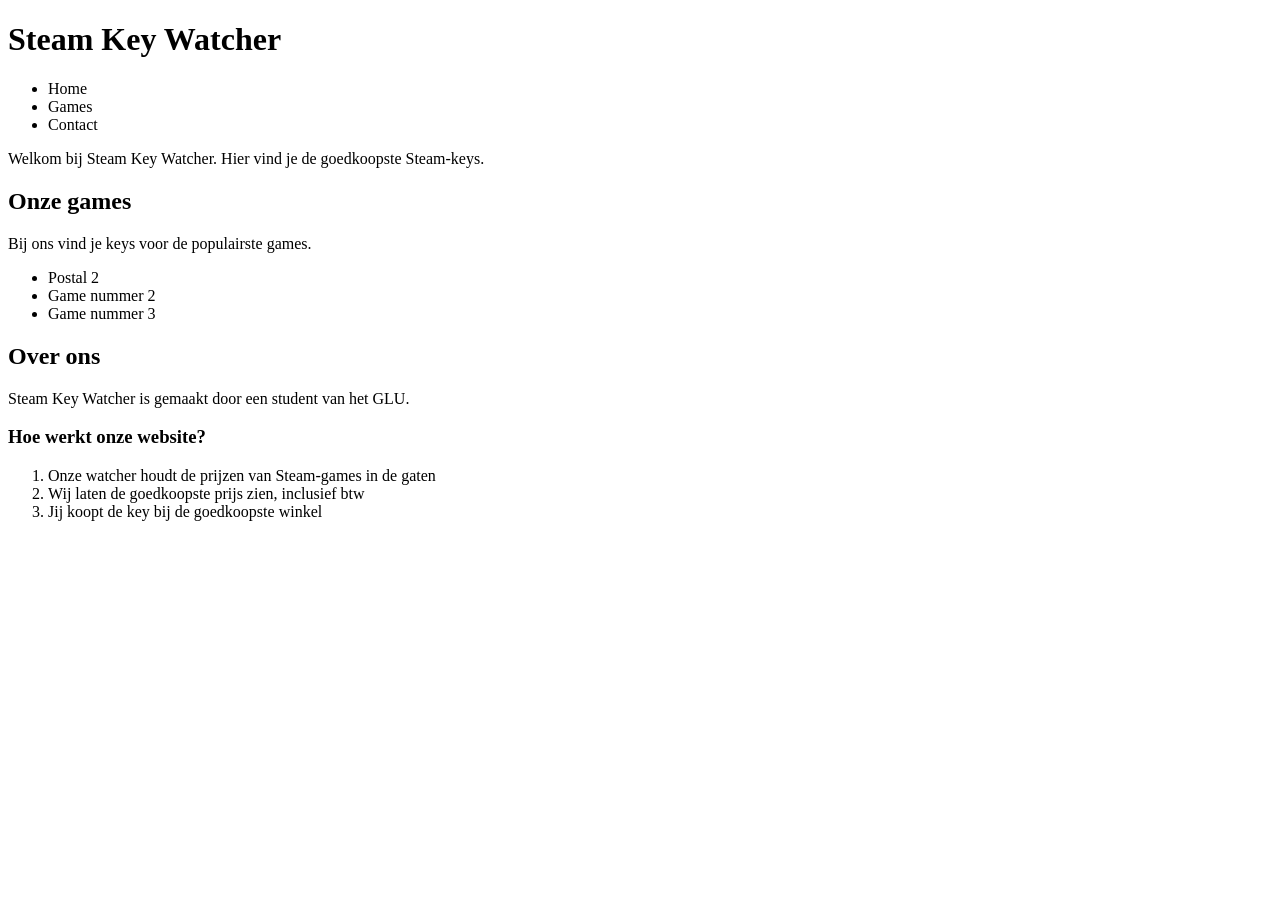
==== worskhops/workshop_2/index.html @ df441485 "opgezet voor workshop 2" ====
<!DOCTYPE html>


<html lang="nl">

<head>
    <meta charset="UTF-8">
    <meta name="viewport" content="width=device-width, initial-scale=1.0">
    <title>Steam Key Watcher</title>
</head>

<body>

    <h1>Steam Key Watcher</h1>

    <ul>
        <li>Home</li>
        <li>Games</li>
        <li>Contact</li>
    </ul>
    <p>Welkom bij Steam Key Watcher. Hier vind je de goedkoopste Steam-keys.</p>


    <h2>Onze games</h2>
    <p>Bij ons vind je keys voor de populairste games.</p>

    <ul>
        <li>Postal 2</li>
        <li>Game nummer 2</li>
        <li>Game nummer 3</li>
    </ul>


    <h2>Over ons</h2>
    <p>Steam Key Watcher is gemaakt door een student van het GLU.</p>

    <h3>Hoe werkt onze website?</h3>
    <ol>
        <li>Onze watcher houdt de prijzen van Steam-games in de gaten</li>
        <li>Wij laten de goedkoopste prijs zien, inclusief btw</li>
        <li>Jij koopt de key bij de goedkoopste winkel</li>
    </ol>

</body>
</html>
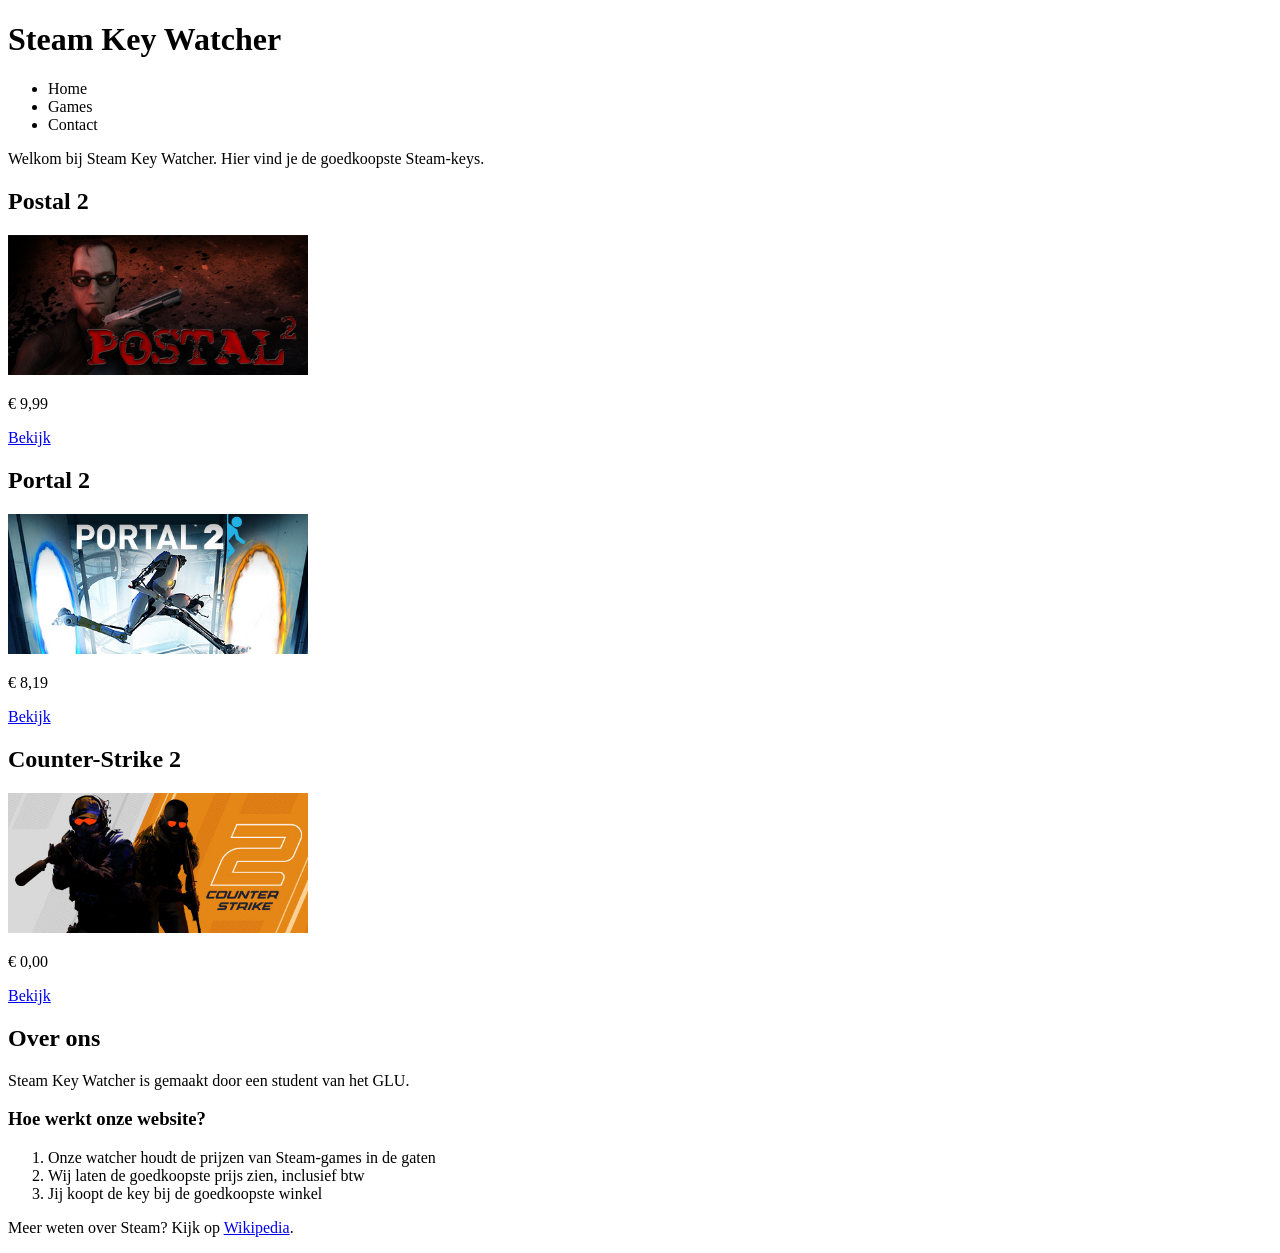
==== commit 25216368: "WORKSHOP 2" ====
--- a/worskhops/workshop_2/index.html
+++ b/worskhops/workshop_2/index.html
@@ -1,6 +1,4 @@
 <!DOCTYPE html>
-
-
 <html lang="nl">
 
 <head>
@@ -21,14 +19,20 @@
     <p>Welkom bij Steam Key Watcher. Hier vind je de goedkoopste Steam-keys.</p>
 
 
-    <h2>Onze games</h2>
-    <p>Bij ons vind je keys voor de populairste games.</p>
+    <h2>Postal 2</h2>
+    <img src="images/postal2.jpg" alt="Postal 2" width="300">
+    <p>&euro; 9,99</p>
+    <a href="detail.html">Bekijk</a>
 
-    <ul>
-        <li>Postal 2</li>
-        <li>Game nummer 2</li>
-        <li>Game nummer 3</li>
-    </ul>
+    <h2>Portal 2</h2>
+    <img src="images/portal2.jpg" alt="Portal 2" width="300">
+    <p>&euro; 8,19</p>
+    <a href="detail.html">Bekijk</a>
+
+    <h2>Counter-Strike 2</h2>
+    <img src="images/cs2.jpg" alt="Counter-Strike 2" width="300">
+    <p>&euro; 0,00</p>
+    <a href="detail.html">Bekijk</a>
 
 
     <h2>Over ons</h2>
@@ -41,5 +45,7 @@
         <li>Jij koopt de key bij de goedkoopste winkel</li>
     </ol>
 
+    <p>Meer weten over Steam? Kijk op <a href="https://nl.wikipedia.org/wiki/Steam_(software)" target="_blank">Wikipedia</a>.</p>
+
 </body>
 </html>
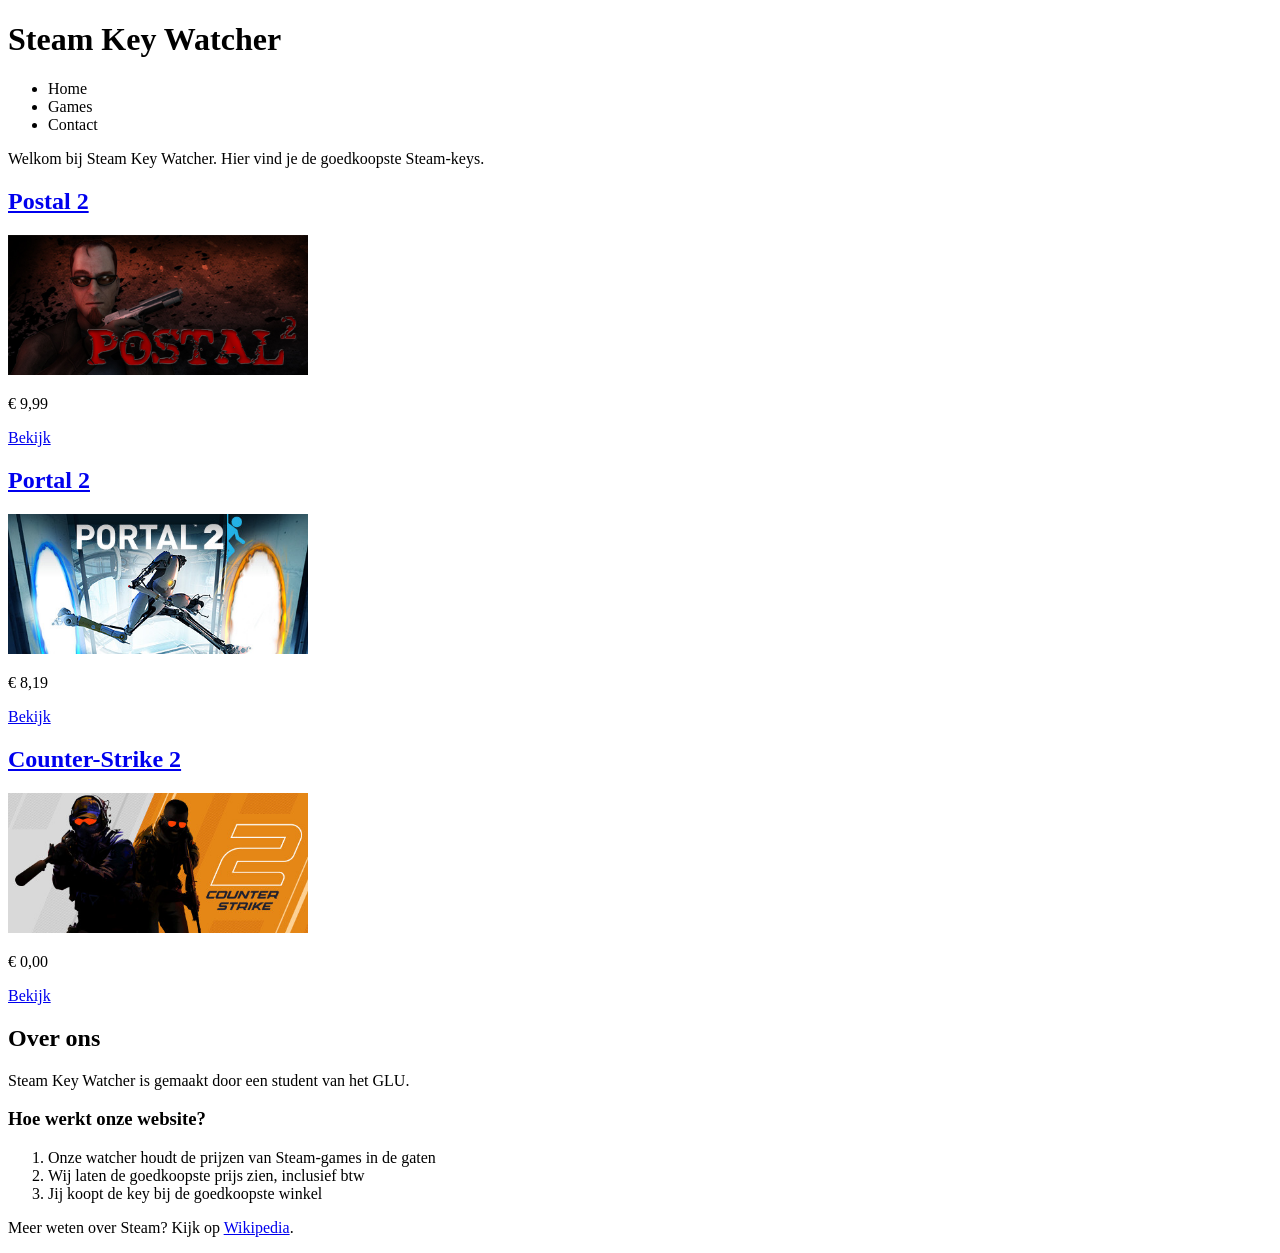
==== commit fccdc5b6: "workshop 2 af" ====
--- a/worskhops/workshop_2/index.html
+++ b/worskhops/workshop_2/index.html
@@ -19,20 +19,20 @@
     <p>Welkom bij Steam Key Watcher. Hier vind je de goedkoopste Steam-keys.</p>
 
 
-    <h2>Postal 2</h2>
-    <img src="images/postal2.jpg" alt="Postal 2" width="300">
+    <h2><a href="detail.html">Postal 2</a></h2>
+    <a href="detail.html"><img src="images/postal2.jpg" alt="Postal 2" width="300"></a>
     <p>&euro; 9,99</p>
     <a href="detail.html">Bekijk</a>
 
-    <h2>Portal 2</h2>
-    <img src="images/portal2.jpg" alt="Portal 2" width="300">
+    <h2><a href="detail2.html">Portal 2</a></h2>
+    <a href="detail2.html"><img src="images/portal2.jpg" alt="Portal 2" width="300"></a>
     <p>&euro; 8,19</p>
-    <a href="detail.html">Bekijk</a>
+    <a href="detail2.html">Bekijk</a>
 
-    <h2>Counter-Strike 2</h2>
-    <img src="images/cs2.jpg" alt="Counter-Strike 2" width="300">
+    <h2><a href="detail1.html">Counter-Strike 2</a></h2>
+    <a href="detail1.html"><img src="images/cs2.jpg" alt="Counter-Strike 2" width="300"></a>
     <p>&euro; 0,00</p>
-    <a href="detail.html">Bekijk</a>
+    <a href="detail1.html">Bekijk</a>
 
 
     <h2>Over ons</h2>
